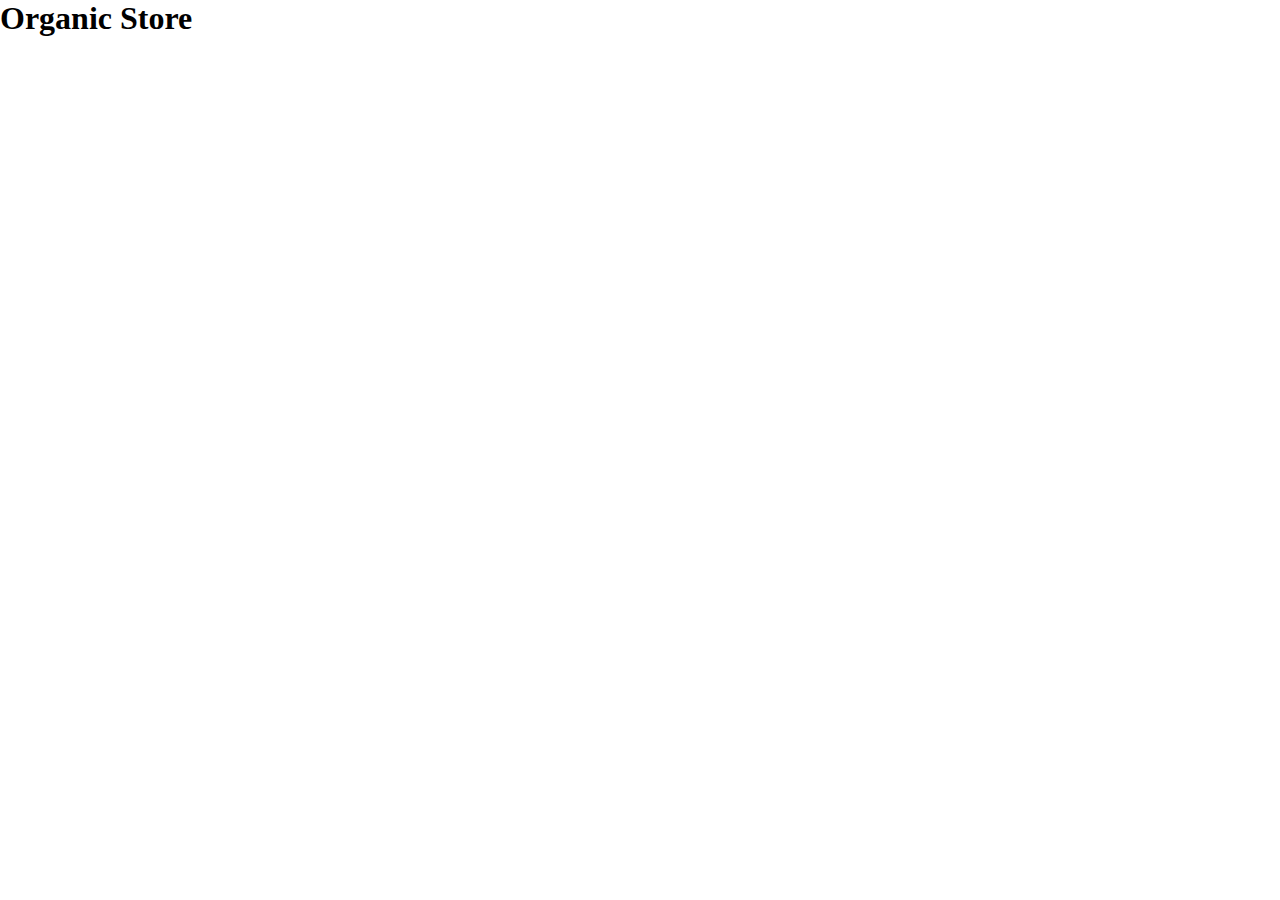
==== products.html @ 4dba6a03 "second commit - Day2" ====
<!DOCTYPE html>
<html lang="en">
<head>
    <meta charset="UTF-8">
    <meta name="viewport" content="width=device-width, initial-scale=1.0">
    <title>Document</title>
    <!-- css -->
    <link href="https://cdn.jsdelivr.net/npm/bootstrap@5.0.2/dist/css/bootstrap.min.css" rel="stylesheet" integrity="sha384-EVSTQN3/azprG1Anm3QDgpJLIm9Nao0Yz1ztcQTwFspd3yD65VohhpuuCOmLASjC" crossorigin="anonymous">
    <link rel="stylesheet" href="E-commerce.css">
     <!-- font awesome -->
     <script src="https://kit.fontawesome.com/cb04be051e.js" crossorigin="anonymous"></script>
     <!-- fav icon -->
      <link rel="icon" href="https://img.freepik.com/free-vector/round-leaves-organic-circle_78370-2370.jpg">
</head>
<body>
    <h1>Organic Store</h1>
    <div class="container">
        <div class="row">
            <div class="col-12 col-md-6 col-lg-3"> 

            </div>
        </div>
        <div class="row">
            <div class="col-12 col-md-6 col-lg-3"> 

            </div>
        </div>
        <div class="row">
            <div class="col-12 col-md-6 col-lg-3"> 

            </div>
        </div>
    </div>


    <script src="https://cdn.jsdelivr.net/npm/bootstrap@5.0.2/dist/js/bootstrap.bundle.min.js" integrity="sha384-MrcW6ZMFYlzcLA8Nl+NtUVF0sA7MsXsP1UyJoMp4YLEuNSfAP+JcXn/tWtIaxVXM" crossorigin="anonymous"></script> 
</body>
</html>
---- E-commerce.css ----
*{
margin: 0;
box-sizing: border-box;
}
.navbar-brand{
    width: 10%;
}
.navbar{
    background-color: purple;
}
.nav-link{
    color: white;
    font-weight: bold;
    font-size: 18px;
}
/* home */
.bgimg{
    background-image: url('https://img.freepik.com/premium-vector/super-sale-banner-autumn-paper-design-maple-leaves_7714-174.jpg?uid=R156931880&ga=GA1.1.178416125.1721973271&semt=sph');
    width: 98vw;
    height: 100vh;
    background-position: center;
    background-size: cover;
    
}
.hhead{
    margin-top: 2%;
    color: rgb(255, 255, 255);
    font-size: 40px;
    margin-right: -8%;
}
.hbtn{
    width: 15%;
    font-size: 15px;
    font-weight: bold;
    margin-right: -8%;
    background-color: purple;
    color: white;
    
}
/* about */
.apara{
    font-size: 25px;
    color:purple;
}
.d-block{
    aspect-ratio: 3/2;
    width: 100%;
}
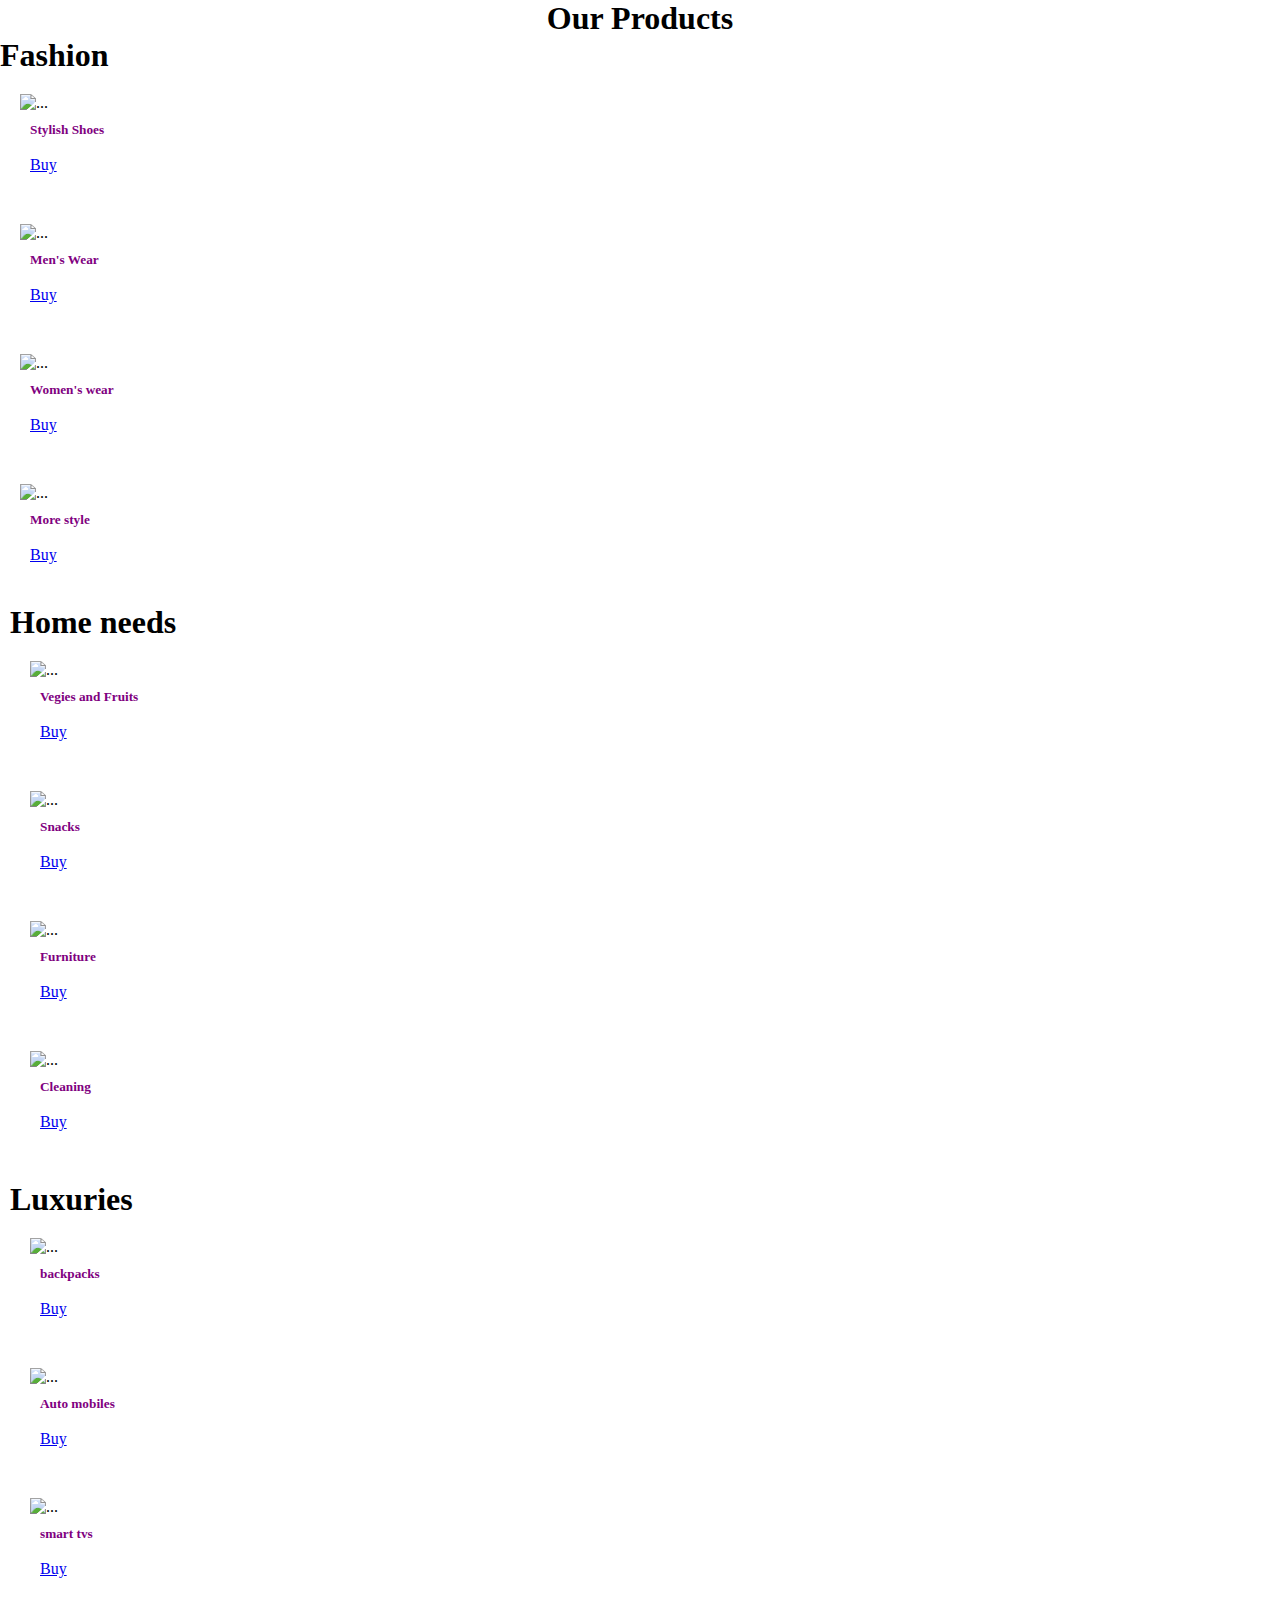
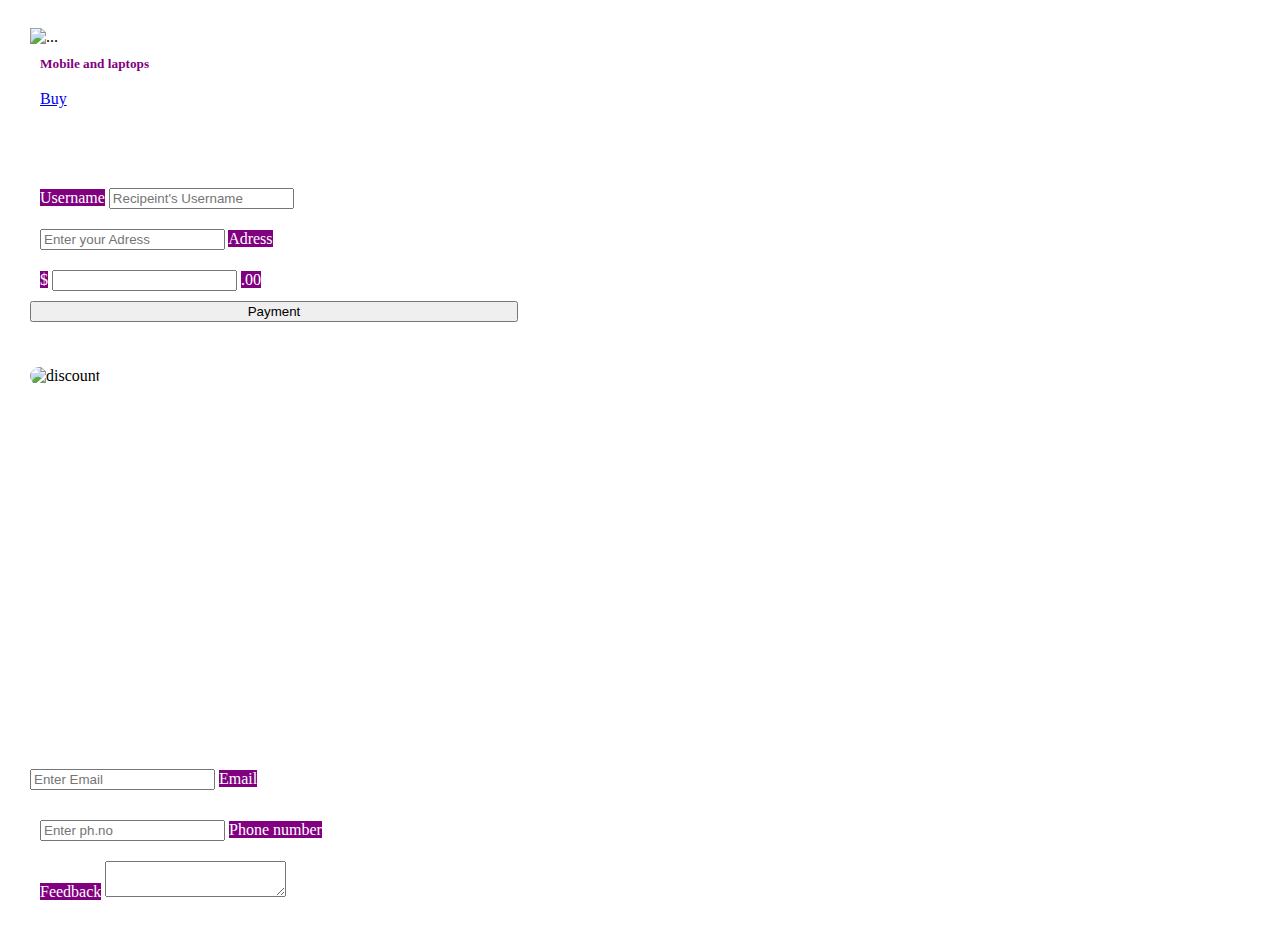
==== commit 7a5e8228: "third commit day3" ====
--- a/products.html
+++ b/products.html
@@ -3,35 +3,232 @@
 <head>
     <meta charset="UTF-8">
     <meta name="viewport" content="width=device-width, initial-scale=1.0">
-    <title>Document</title>
+    <title>Products || Apna Bazaar</title>
     <!-- css -->
     <link href="https://cdn.jsdelivr.net/npm/bootstrap@5.0.2/dist/css/bootstrap.min.css" rel="stylesheet" integrity="sha384-EVSTQN3/azprG1Anm3QDgpJLIm9Nao0Yz1ztcQTwFspd3yD65VohhpuuCOmLASjC" crossorigin="anonymous">
     <link rel="stylesheet" href="E-commerce.css">
      <!-- font awesome -->
      <script src="https://kit.fontawesome.com/cb04be051e.js" crossorigin="anonymous"></script>
      <!-- fav icon -->
-      <link rel="icon" href="https://img.freepik.com/free-vector/round-leaves-organic-circle_78370-2370.jpg">
+      <link rel="icon" href="https://encrypted-tbn0.gstatic.com/images?q=tbn:ANd9GcTvTi66XWJw5FoFdbFxlto-z3pei35NdDCsGw&s">
 </head>
 <body>
-    <h1>Organic Store</h1>
+    <!-- products -->
+    <h1 class="h1" >Our Products</h1>
+    <div class="container">
+      <h1>Fashion</h1>
+        <div class="row space">
+            <div class="col-12 col-md-6 col-lg-3"> 
+                <div class="card" style="width: 18rem;">
+                    <img src="https://img.freepik.com/free-photo/sports-shoe-pair-design-illustration-generated-by-ai_188544-19642.jpg?t=st=1722059372~exp=1722062972~hmac=f530c728b9c131b486347e2c75f5de4e1c149d78d69944d28da32f54c168b126&w=826" class="card-img-top" alt="...">
+                    <div class="card-body">
+                      <h5 class="card-title text-center">Stylish Shoes</h5>
+                      <p class="card-text">$55</p>
+                      <a href="#" class="btn btn-primary">Buy <i class="fa-solid fa-cart-shopping"></i></a>
+                    </div>
+                 </div>
+                </div>
+      
+            <div class="col-12 col-md-6 col-lg-3"> 
+                <div class="card" style="width: 18rem;">
+                    <img src="https://img.freepik.com/premium-vector/man-fashion-clothes-accesories_18591-93.jpg?w=740" class="card-img-top" alt="...">
+                    <div class="card-body">
+                      <h5 class="card-title text-center">Men's Wear</h5>
+                      <p class="card-text">$50</p>
+                      <a href="#" class="btn btn-primary">Buy <i class="fa-solid fa-cart-shopping"></i></a>
+                    </div>
+                  </div>
+            </div>
+
+            
+            <div class="col-12 col-md-6 col-lg-3"> 
+                <div class="card" style="width: 18rem;">
+                    <img src="https://img.freepik.com/premium-photo/women-clothes-outfit-hanger-consumer-style-shopping_972478-10977.jpg?w=740" class="card-img-top" alt="...">
+                    <div class="card-body">
+                      <h5 class="card-title text-center">Women's wear</h5>
+                      <p class="card-text">$55</p>
+                      <a href="#" class="btn btn-primary">Buy <i class="fa-solid fa-cart-shopping"></i></a>
+                    </div>
+                  </div>
+            </div>
+
+            
+            <div class="col-12 col-md-6 col-lg-3"> 
+                <div class="card" style="width: 18rem;">
+                    <img src="https://img.freepik.com/free-photo/make-up-composition-mothers-day_23-2147789873.jpg?t=st=1722077834~exp=1722081434~hmac=e08c17ee4aee3a40e0c8b9b6cf093439fa130b7a14e20c38ecab00a49ef88d61&w=740" class="card-img-top" alt="...">
+                    <div class="card-body">
+                      <h5 class="card-title text-center">More style</h5>
+                      <p class="card-text">$55</p>
+                      <a href="#" class="btn btn-primary">Buy <i class="fa-solid fa-cart-shopping"></i></a>
+                    </div>
+                  </div>
+            </div>
+            
+        <div class="row space mt-5">
+          <h1>Home needs</h1>
+            <div class="col-12 col-md-6 col-lg-3">
+                <div class="card" style="width: 18rem;">
+                    <img src="https://img.freepik.com/premium-photo/variety-fruits-vegetables-are-table_555090-93975.jpg?w=740" class="card-img-top" alt="...">
+                    <div class="card-body">
+                      <h5 class="card-title text-center">Vegies and Fruits</h5>
+                      <p class="card-text">$55</p>
+                      <a href="#" class="btn btn-primary">Buy <i class="fa-solid fa-cart-shopping"></i></a>
+                    </div>
+                  </div>
+            </div>
+        
+
+        <div class="col-12 col-md-6 col-lg-3"> 
+            <div class="card" style="width: 18rem;">
+                <img src="https://img.freepik.com/premium-photo/indian-snack-chakli-chakali-murukku-besan-gram-flour-sev-chivada-chiwada-diwali-food_136354-797.jpg?w=740" class="card-img-top" alt="...">
+                <div class="card-body">
+                  <h5 class="card-title text-center">Snacks</h5>
+                  <p class="card-text">$55</p>
+                  <a href="#" class="btn btn-primary">Buy <i class="fa-solid fa-cart-shopping"></i></a>
+                </div>
+              </div>
+        </div>
+    
+
+    <div class="col-12 col-md-6 col-lg-3"> 
+        <div class="card" style="width: 18rem;">
+            <img src="https://img.freepik.com/free-photo/scandinavian-living-room-interior-design-zoom-background_53876-143147.jpg?t=st=1722078270~exp=1722081870~hmac=ee2250c73cdf6eb1f6128cffa34f4700aef88ab0cfd37e73d03478c08446a357&w=740" class="card-img-top" alt="...">
+            <div class="card-body">
+              <h5 class="card-title text-center">Furniture</h5>
+              <p class="card-text">$55</p>
+              <a href="#" class="btn btn-primary">Buy <i class="fa-solid fa-cart-shopping"></i></a>
+            </div>
+          </div>
+    </div>
+
+
+<div class="col-12 col-md-6 col-lg-3"> 
+    <div class="card" style="width: 18rem;">
+        <img src="https://img.freepik.com/free-vector/realistic-laundry-detergent-ad_1284-54615.jpg?t=st=1722078126~exp=1722081726~hmac=47f347689772754126281190e15f1706549734cded9550dae6b67a0b8e969f82&w=740" class="card-img-top" alt="...">
+        <div class="card-body">
+          <h5 class="card-title text-center">Cleaning</h5>
+          <p class="card-text">$55</p>
+          <a href="#" class="btn btn-primary">Buy <i class="fa-solid fa-cart-shopping"></i></a>
+        </div>
+      </div>
+</div>
+
+
+    </div>
+
+            
+    <div class="row space mt-5">
+      <h1>Luxuries</h1>
+      <div class="col-12 col-md-6 col-lg-3"> 
+          <div class="card" style="width: 18rem;">
+              <img src="https://img.freepik.com/free-photo/luxury-leather-backpack-carries-student-summer-book-generated-by-ai_188544-43327.jpg?t=st=1722078814~exp=1722082414~hmac=c4d60046225d05ab30a24129fce168492a1c363b45653fe1bd80718c04e7a987&w=826" class="card-img-top" alt="...">
+              <div class="card-body">
+                <h5 class="card-title text-center">backpacks</h5>
+                <p class="card-text">$55</p>
+                <a href="#" class="btn btn-primary">Buy <i class="fa-solid fa-cart-shopping"></i></a>
+              </div>
+            </div>
+      </div>
+  
+
+  <div class="col-12 col-md-6 col-lg-3"> 
+      <div class="card" style="width: 18rem;">
+          <img src="https://img.freepik.com/premium-photo/isometric-buy-car-rental-car-online-design-web-banner-used-cars-app-vector-illustration_1199132-153630.jpg?w=740" class="card-img-top" alt="...">
+          <div class="card-body">
+            <h5 class="card-title text-center">Auto mobiles</h5>
+            <p class="card-text">$55</p>
+            <a href="#" class="btn btn-primary">Buy <i class="fa-solid fa-cart-shopping"></i></a>
+          </div>
+        </div>
+  </div>
+
+
+<div class="col-12 col-md-6 col-lg-3"> 
+  <div class="card" style="width: 18rem;">
+      <img src="https://img.freepik.com/free-psd/helmet-mock-up_1310-159.jpg?t=st=1722078649~exp=1722082249~hmac=7d0b82bb80239260a252d9446fe66f6bd07c1d62937e99ceaa3fff86b1813e54&w=740" class="card-img-top" alt="...">
+      <div class="card-body">
+        <h5 class="card-title text-center">smart tvs</h5>
+        <p class="card-text">$55</p>
+        <a href="#" class="btn btn-primary">Buy <i class="fa-solid fa-cart-shopping"></i></a>
+      </div>
+    </div>
+</div>
+
+
+<div class="col-12 col-md-6 col-lg-3"> 
+<div class="card" style="width: 18rem;">
+  <img src="https://img.freepik.com/free-photo/laptop-with-camera-sd-card-pink-table_23-2148037002.jpg?t=st=1722078546~exp=1722082146~hmac=1e97efe9c4b70a7b8ba8fd01e5a5babea3d766a251bbd280efad6c1022b6df1f&w=740" class="card-img-top" alt="...">
+  <div class="card-body">
+    <h5 class="card-title text-center">Mobile and laptops</h5>
+    <p class="card-text">$55</p>
+    <a href="#" class="btn btn-primary">Buy <i class="fa-solid fa-cart-shopping"></i></a>
+  </div>
+</div>
+</div>
+
+
+</div>
+
+<!-- payment -->
+<section class="payment">
     <div class="container">
         <div class="row">
-            <div class="col-12 col-md-6 col-lg-3"> 
-
-            </div>
-        </div>
-        <div class="row">
-            <div class="col-12 col-md-6 col-lg-3"> 
-
-            </div>
-        </div>
-        <div class="row">
-            <div class="col-12 col-md-6 col-lg-3"> 
-
-            </div>
-        </div>
-    </div>
-
+            <div class="col-12 col-md-6 col-lg-6 mt-5 order-2 order-md-1">
+                <form>
+
+                <div class="input-group mb-3">
+                    <span class="input-group-text" id="basic-addon1">Username</span>
+                    <input type="text" class="form-control" placeholder="Recipeint's Username" aria-label="Recipeint's Username" aria-describedby="basic-addon1">
+                  </div>
+                  <div class="input-group mb-3">
+                    <input type="text" class="form-control" placeholder="Enter your Adress" aria-label="Recipient's adress" aria-describedby="basic-addon2">
+                    <span class="input-group-text" id="basic-addon2">Adress</span>
+                  </div>
+                  <div class="input-group mb-3">
+                    <span class="input-group-text">$</span>
+                    <input type="text" class="form-control" aria-label="Amount (to the nearest dollar)">
+                    <span class="input-group-text">.00</span>
+                  </div>
+                  <button class="btn btn-success htbn" style="width: 40%;">Payment <i class="fa-brands fa-cc-mastercard"></i>
+                    </button>
+                  </form>
+            </div>
+
+            <div class="col-12 col-md-6 col-lg-6 order-1 order-md-2 "
+             style="margin-top: 2%">
+                <img src="https://img.freepik.com/premium-vector/mega-sale-banner-template-design-media-promotions-social-media-promo_602333-479.jpg?w=740" alt="discount" width="80%" height="80%" class="discount">
+            </div>
+        </div>
+    </div>
+</section>
+
+<!-- contact -->
+ <section id="contact">
+    <div class="row">
+        <div class="col-12 col-md-6 col-lg-6">
+            <iframe src="https://www.google.com/maps/embed?pb=!1m18!1m12!1m3!1d3825.402621397996!2d80.64466077412062!3d16.505759227605928!2m3!1f0!2f0!3f0!3m2!1i1024!2i768!4f13.1!3m3!1m2!1s0x3a35fb51a430ffad%3A0xe6ed5ede725b304b!2sCodegnan!5e0!3m2!1sen!2sin!4v1722062929870!5m2!1sen!2sin" width="400" height="300" style="border:0;" allowfullscreen="" loading="lazy" referrerpolicy="no-referrer-when-downgrade"></iframe>
+           </div>
+            <div class="col-12 col-md-6 col-lg-6">
+                <div class="input-group mb-3">
+                    <input type="text" class="form-control" placeholder="Enter Email" aria-label="Recipient's username" aria-describedby="basic-addon2">
+                    <span class="input-group-text" id="basic-addon2">Email</span>
+                  </div>
+
+                  <div class="col-12 col-md-6 col-lg-6">
+                    <div class="input-group mb-3" style="width: 210%;">
+                        <input type="text" class="form-control" placeholder="Enter ph.no" aria-label="Recipient's username" aria-describedby="basic-addon2">
+                        <span class="input-group-text" id="basic-addon2">Phone number</span>
+                      </div>
+
+                      <div class="input-group" style="width: 210%;">
+                        <span class="input-group-text">Feedback</span>
+                        <textarea class="form-control" aria-label="With textarea"></textarea>
+                      </div>
+                 
+            </div>
+        </div>
+    </div>
+ </section>
 
     <script src="https://cdn.jsdelivr.net/npm/bootstrap@5.0.2/dist/js/bootstrap.bundle.min.js" integrity="sha384-MrcW6ZMFYlzcLA8Nl+NtUVF0sA7MsXsP1UyJoMp4YLEuNSfAP+JcXn/tWtIaxVXM" crossorigin="anonymous"></script> 
 </body>
--- a/E-commerce.css
+++ b/E-commerce.css
@@ -46,3 +46,28 @@
     aspect-ratio: 3/2;
     width: 100%;
 }
+/* products */
+.h1{
+    text-align: center;
+}
+.card img{
+    aspect-ratio: 3/2;
+}
+.card-title{
+    color: purple;
+}
+.card-text{
+    color:white;
+}
+.space div{
+    border: 10px solid white;
+}
+/* payment */
+.input-group-text{
+    background-color: purple;
+    color: white;
+}
+.discount{
+    border-radius: 500px;
+   
+}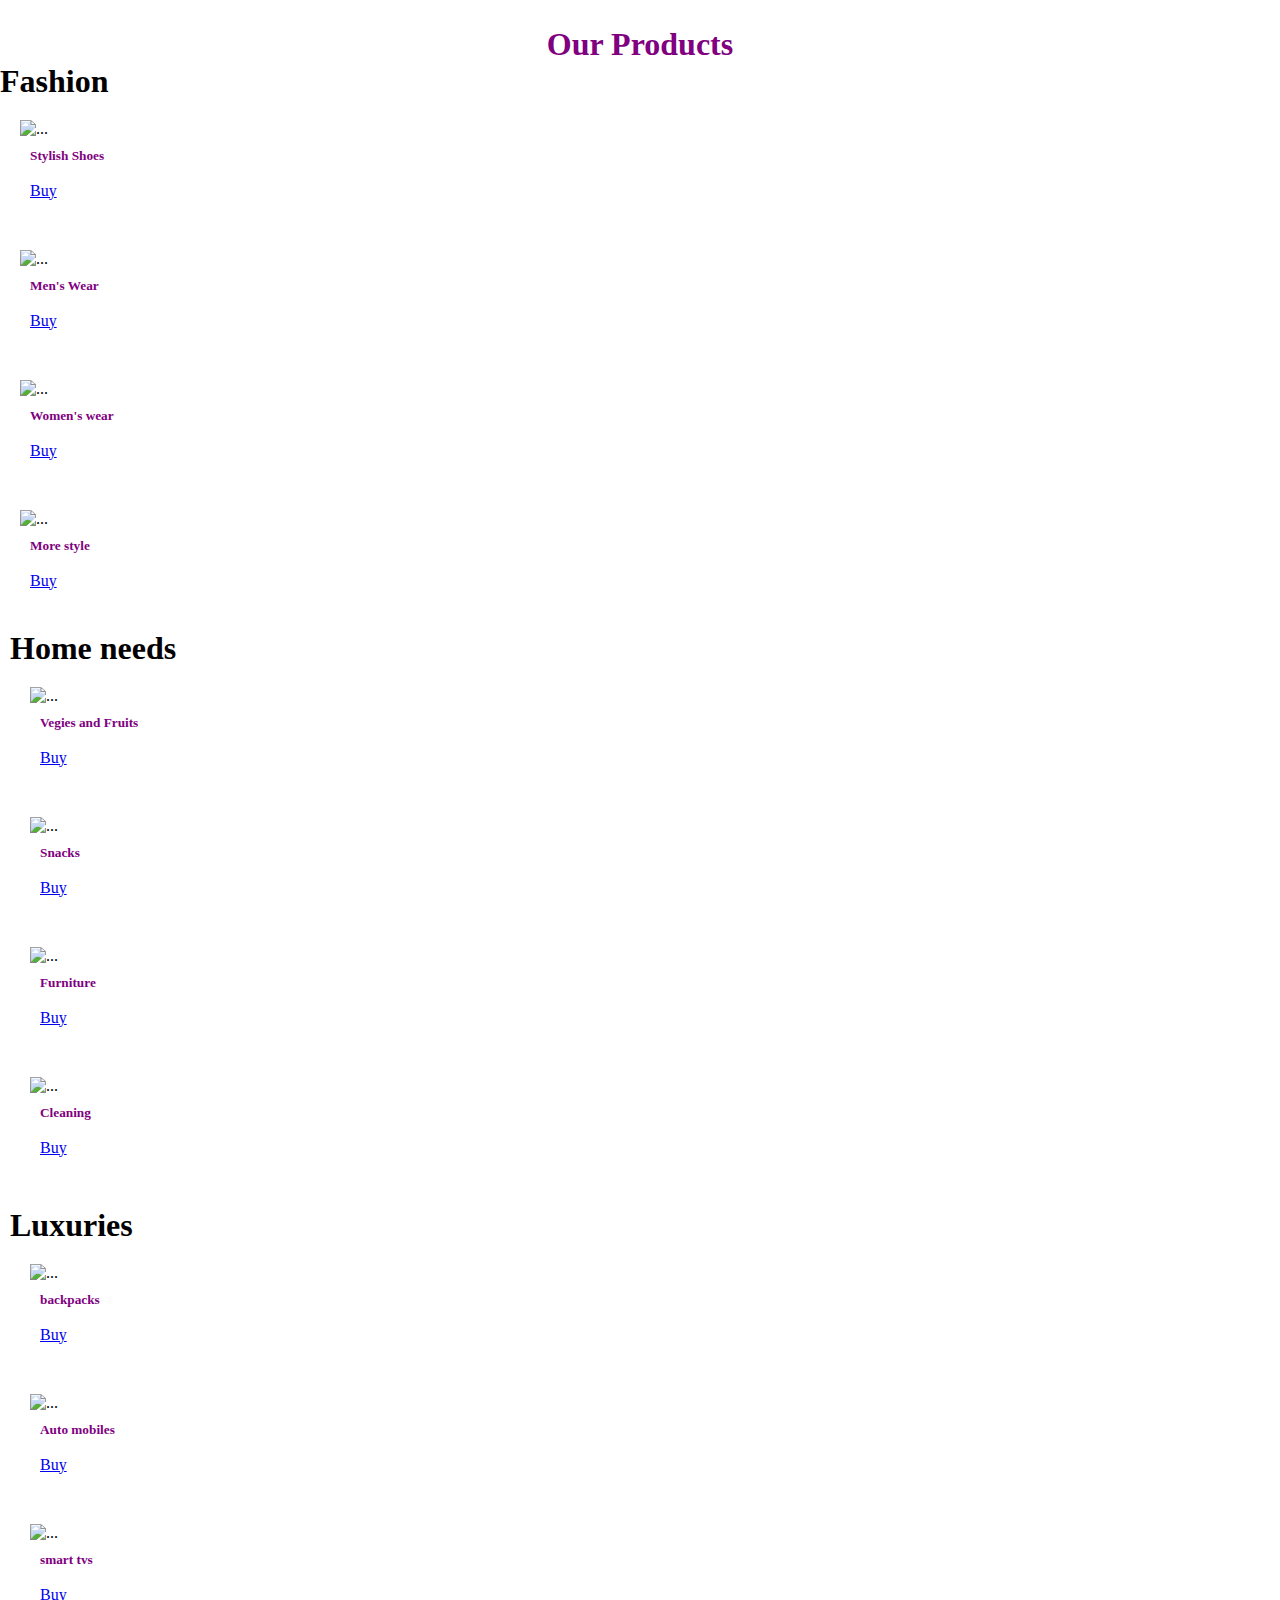
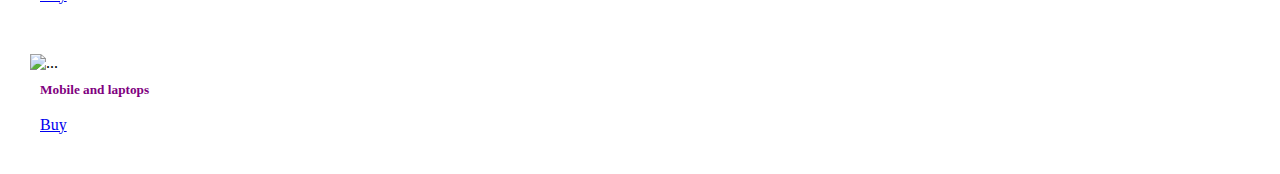
==== commit 68978a2e: "third commit after day 3" ====
--- a/products.html
+++ b/products.html
@@ -169,7 +169,7 @@
 
 </div>
 
-<!-- payment -->
+<!-- payment
 <section class="payment">
     <div class="container">
         <div class="row">
@@ -202,7 +202,7 @@
     </div>
 </section>
 
-<!-- contact -->
+contact
  <section id="contact">
     <div class="row">
         <div class="col-12 col-md-6 col-lg-6">
@@ -228,7 +228,7 @@
             </div>
         </div>
     </div>
- </section>
+ </section> -->
 
     <script src="https://cdn.jsdelivr.net/npm/bootstrap@5.0.2/dist/js/bootstrap.bundle.min.js" integrity="sha384-MrcW6ZMFYlzcLA8Nl+NtUVF0sA7MsXsP1UyJoMp4YLEuNSfAP+JcXn/tWtIaxVXM" crossorigin="anonymous"></script> 
 </body>
--- a/E-commerce.css
+++ b/E-commerce.css
@@ -7,6 +7,7 @@
 }
 .navbar{
     background-color: purple;
+    width: 99.9%;
 }
 .nav-link{
     color: white;
@@ -16,7 +17,7 @@
 /* home */
 .bgimg{
     background-image: url('https://img.freepik.com/premium-vector/super-sale-banner-autumn-paper-design-maple-leaves_7714-174.jpg?uid=R156931880&ga=GA1.1.178416125.1721973271&semt=sph');
-    width: 98vw;
+    width: 98.7vw;
     height: 100vh;
     background-position: center;
     background-size: cover;
@@ -67,7 +68,29 @@
     background-color: purple;
     color: white;
 }
+.iframe{
+    margin-left: 5px;
+    margin-bottom: 5px;
+}
 .discount{
     border-radius: 500px;
    
+}
+.h1{
+    text-align: center;
+    color: purple;
+    margin-top: 2%;
+}
+/* contacts */
+
+.iframe{
+  padding-left: 20%;
+  padding-bottom: 20%;
+    
+}
+.contact-h1{
+    text-align: center;
+    color: purple;
+    margin-top: -4%;
+    padding-bottom: 2%;
 }